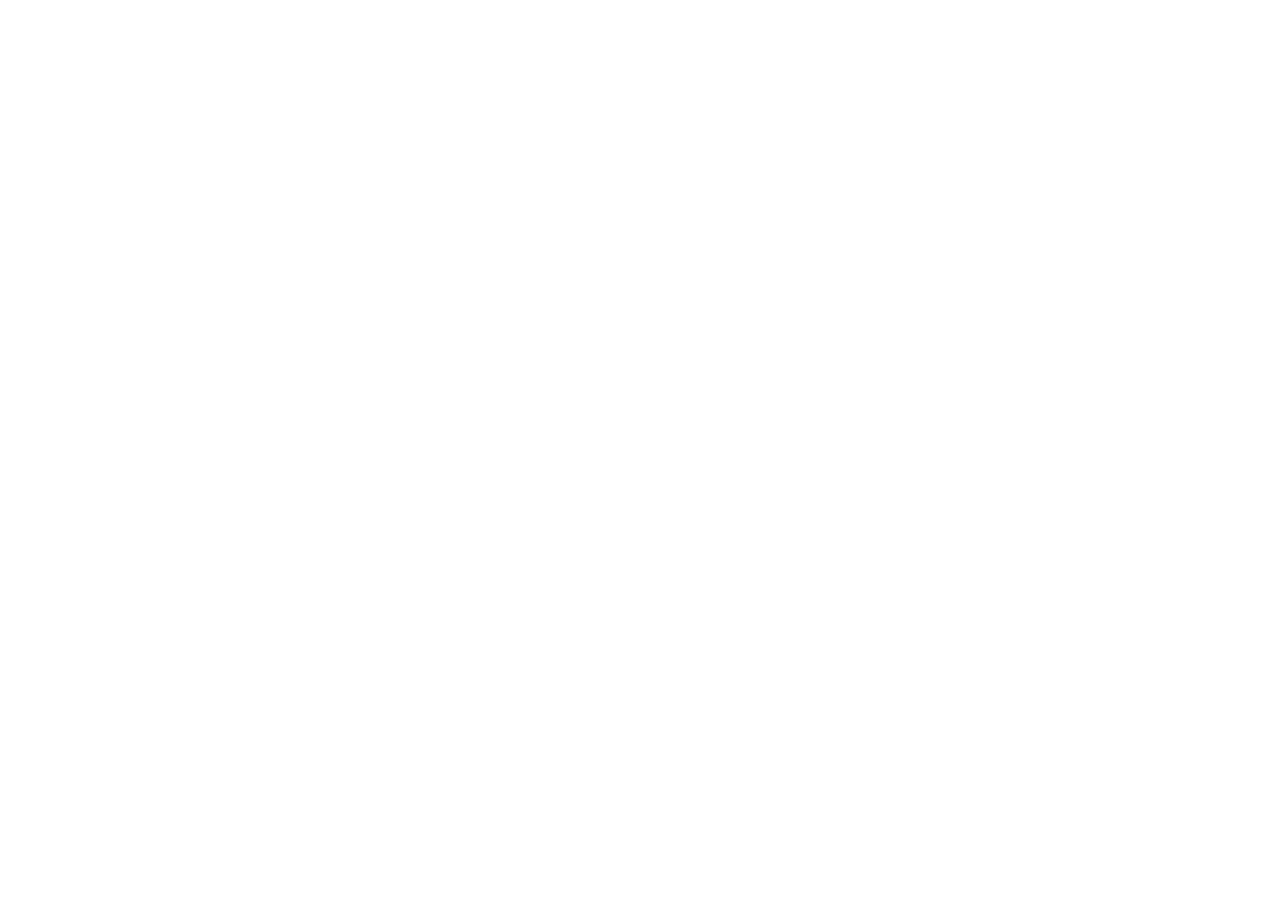
==== mappa/map-test/index.html @ 06b20471 "_" ====
<!DOCTYPE html>
<html>
  <head>
    <meta charset="utf-8">
    <meta name='viewport' content='initial-scale=1,maximum-scale=1,user-scalable=no'/>
    <style> body {margin:0; padding:0;} #map{position:fixed; top:0; bottom:0; width:100%; height:100%; overflow: hidden;}</style>
    <link rel="stylesheet" type="text/css" href="style.css">

    <script src="../p5.min.js"></script>
    <script src="../addons/p5.dom.min.js"></script>
    <script src="../addons/p5.sound.min.js"></script>
    <script src="../addons/p5.geolocation.js"></script>
    <script src="../mappa.js"></script>
    <script src="sketch.js"></script>
    <script src='https://api.tiles.mapbox.com/mapbox-gl-js/v0.49.0/mapbox-gl.js'></script>
  </head>
  <body>
    <div id='map'></div>
  </body>
</html>
---- mappa/map-test/style.css ----
p {
  background-color: #fff;
}
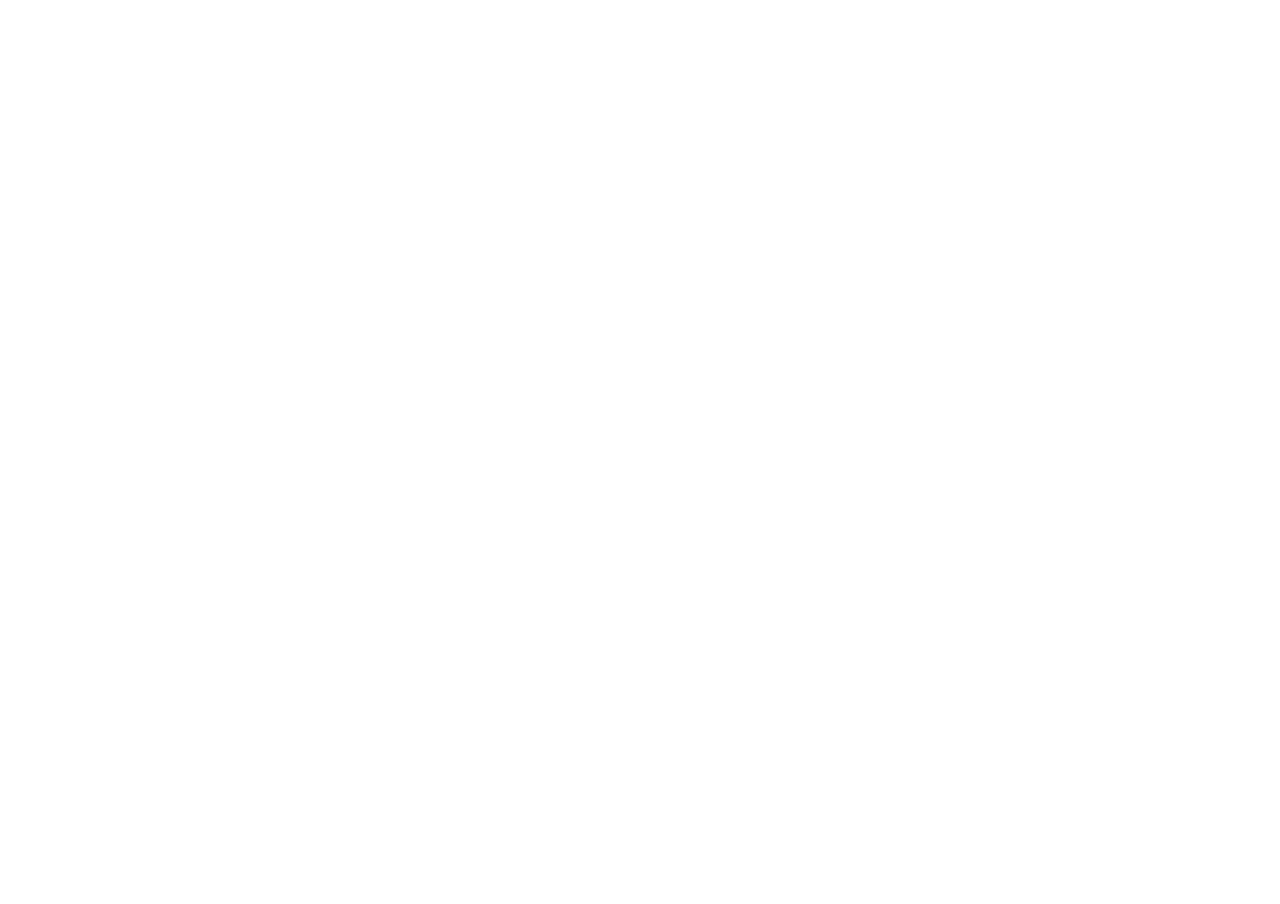
==== commit 1a05fcd0: "best try" ====
--- a/mappa/map-test/index.html
+++ b/mappa/map-test/index.html
@@ -3,7 +3,7 @@
   <head>
     <meta charset="utf-8">
     <meta name='viewport' content='initial-scale=1,maximum-scale=1,user-scalable=no'/>
-    <style> body {margin:0; padding:0;} #map{position:fixed; top:0; bottom:0; width:100%; height:100%; overflow: hidden;}</style>
+    <style> body {margin:0; padding:0;} #map{position:absolute; top:0; bottom:0; width:100%;}</style>
     <link rel="stylesheet" type="text/css" href="style.css">
 
     <script src="../p5.min.js"></script>
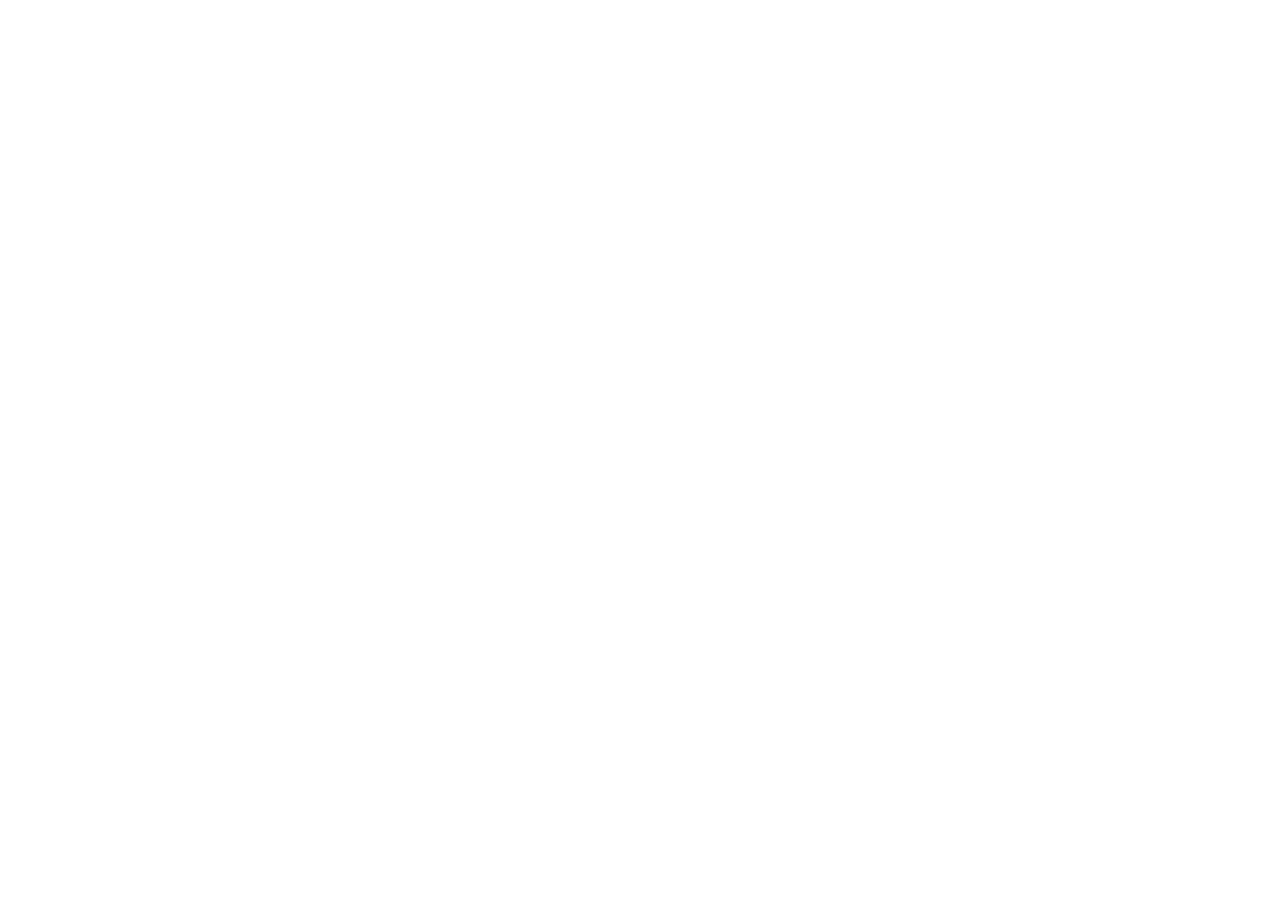
==== commit 02b2be16: ":-(" ====
--- a/mappa/map-test/index.html
+++ b/mappa/map-test/index.html
@@ -3,7 +3,7 @@
   <head>
     <meta charset="utf-8">
     <meta name='viewport' content='initial-scale=1,maximum-scale=1,user-scalable=no'/>
-    <style> body {margin:0; padding:0;} #map{position:absolute; top:0; bottom:0; width:100%;}</style>
+    <style> body {margin:0; padding:0; overflow:hidden;} #map{position:absolute; top:0; bottom:0; width:100%; overflow:hidden;}</style>
     <link rel="stylesheet" type="text/css" href="style.css">
 
     <script src="../p5.min.js"></script>
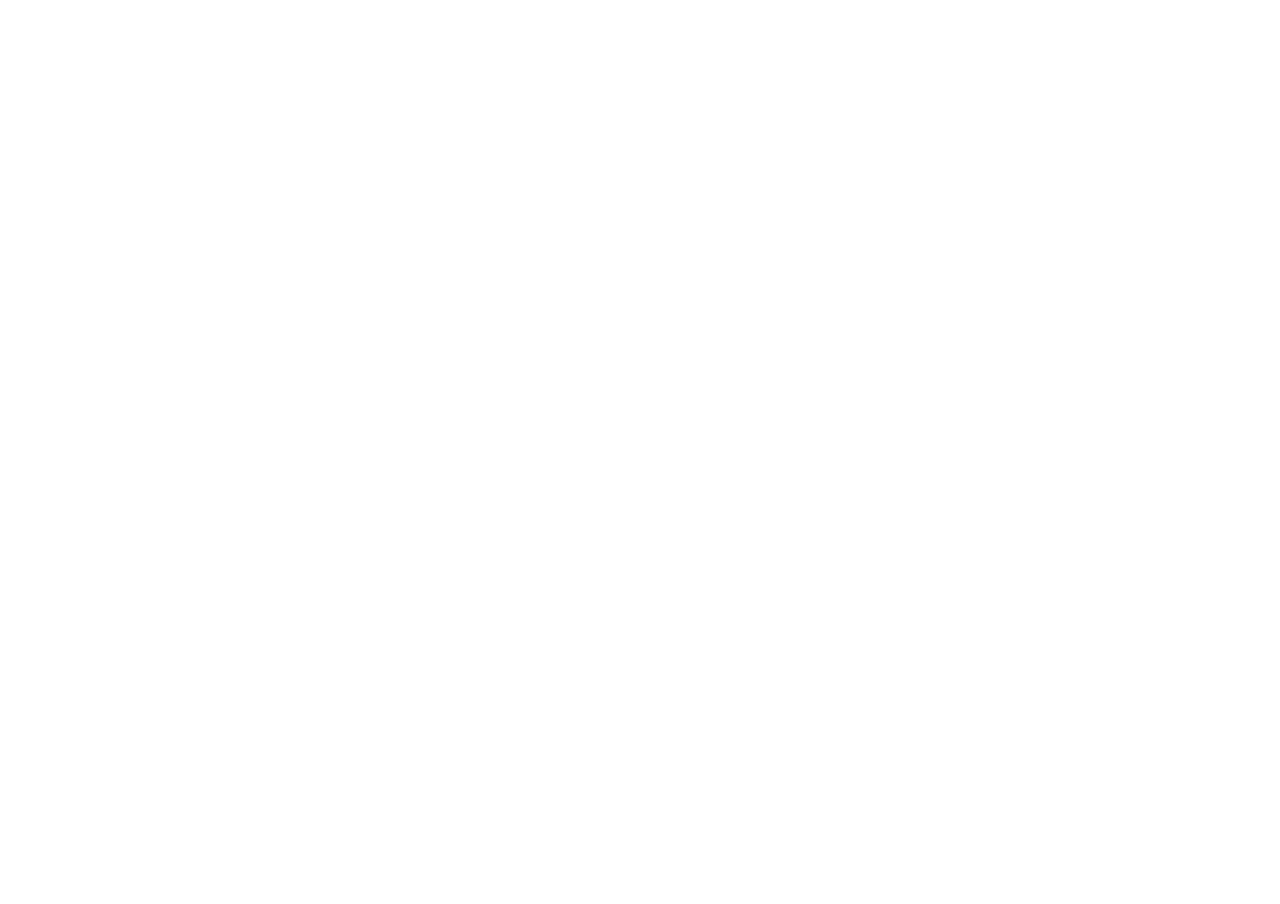
==== commit 52fcc03a: "trying to style canvas" ====
--- a/mappa/map-test/index.html
+++ b/mappa/map-test/index.html
@@ -3,7 +3,7 @@
   <head>
     <meta charset="utf-8">
     <meta name='viewport' content='initial-scale=1,maximum-scale=1,user-scalable=no'/>
-    <style> body {margin:0; padding:0; overflow:hidden;} #map{position:absolute; top:0; bottom:0; width:100%; overflow:hidden;}</style>
+    <style> body {margin:0; padding:0;}</style>
     <link rel="stylesheet" type="text/css" href="style.css">
 
     <script src="../p5.min.js"></script>
@@ -13,8 +13,8 @@
     <script src="../mappa.js"></script>
     <script src="sketch.js"></script>
     <script src='https://api.tiles.mapbox.com/mapbox-gl-js/v0.49.0/mapbox-gl.js'></script>
+    <link href='https://api.tiles.mapbox.com/mapbox-gl-js/v0.49.0/mapbox-gl.css' rel='stylesheet' />
   </head>
   <body>
-    <div id='map'></div>
   </body>
 </html>
--- a/mappa/map-test/style.css
+++ b/mappa/map-test/style.css
@@ -1,3 +1,9 @@
 p {
   background-color: #fff;
 }
+
+canvas {
+  top:0;
+  bottom:0;
+  width:100%;
+}
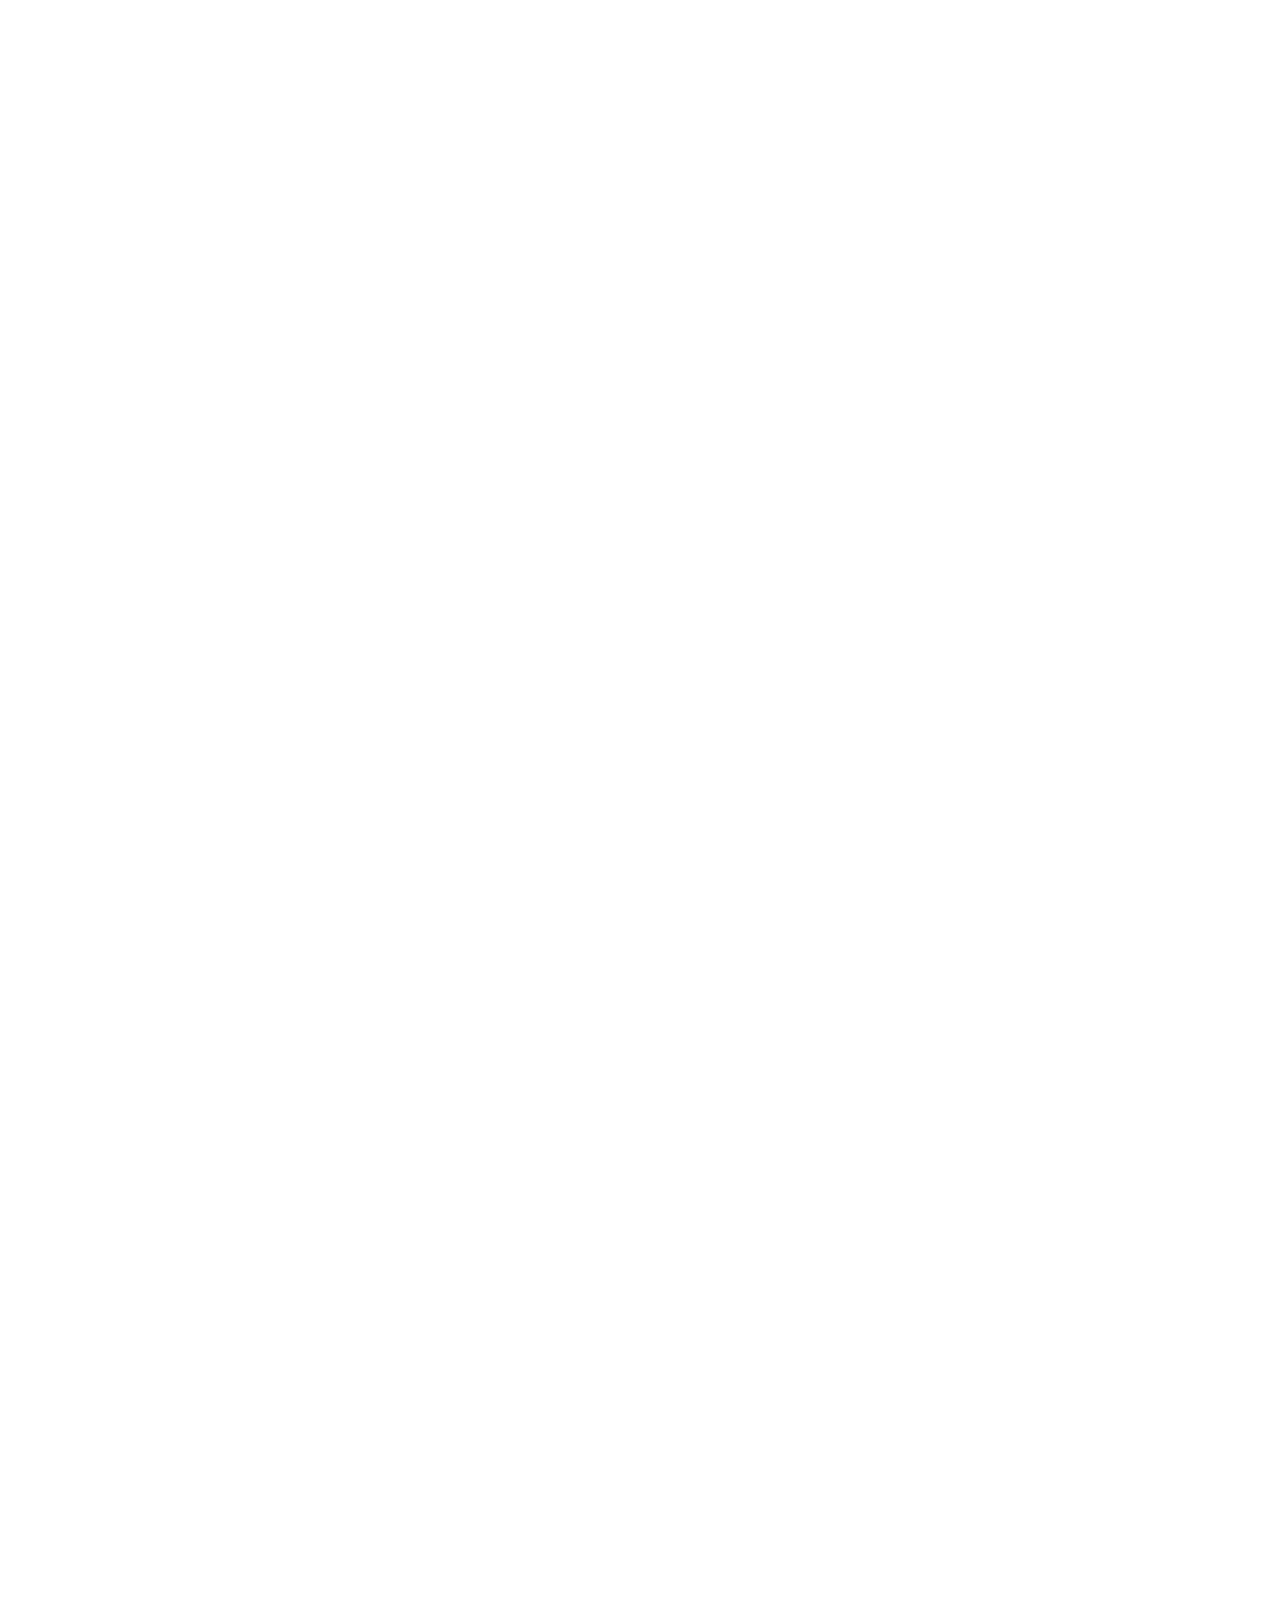
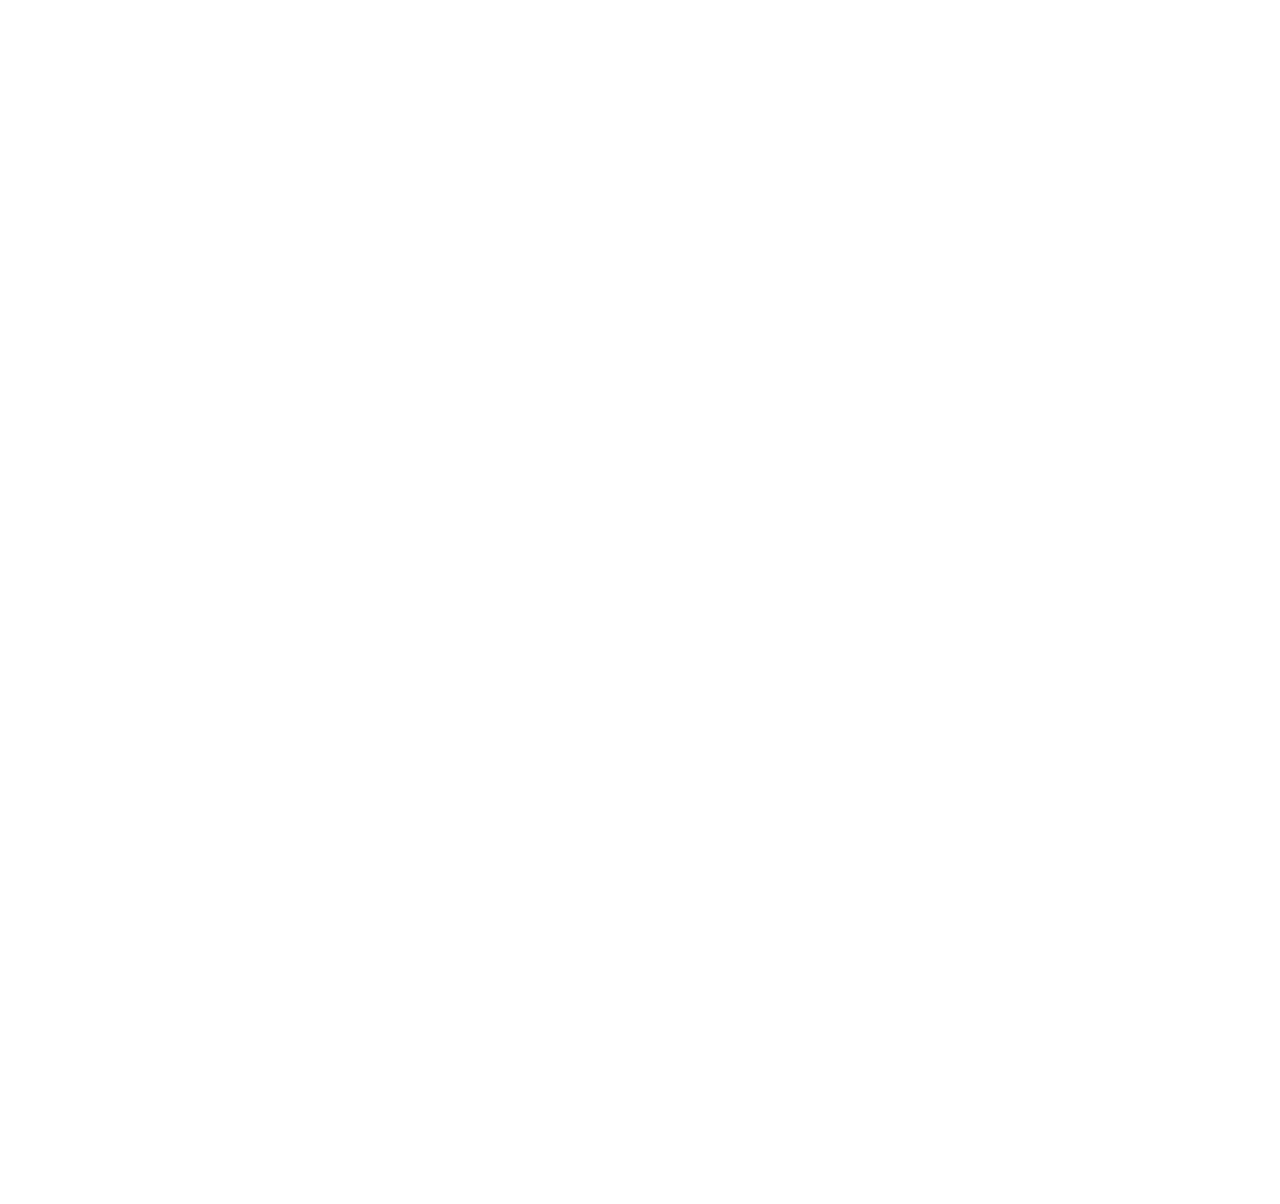
==== commit 35bd640f: "Trying with footer" ====
--- a/mappa/map-test/index.html
+++ b/mappa/map-test/index.html
@@ -3,7 +3,7 @@
   <head>
     <meta charset="utf-8">
     <meta name='viewport' content='initial-scale=1,maximum-scale=1,user-scalable=no'/>
-    <style> body {margin:0; padding:0;}</style>
+    <style> body {margin:0; padding:0;} #map{top:0; bottom:0; width:100%;}</style>
     <link rel="stylesheet" type="text/css" href="style.css">
 
     <script src="../p5.min.js"></script>
@@ -16,5 +16,9 @@
     <link href='https://api.tiles.mapbox.com/mapbox-gl-js/v0.49.0/mapbox-gl.css' rel='stylesheet' />
   </head>
   <body>
+
+    <div id='map'></div>
+    <div id='modal'></div>
+
   </body>
 </html>
--- a/mappa/map-test/style.css
+++ b/mappa/map-test/style.css
@@ -7,3 +7,11 @@
   bottom:0;
   width:100%;
 }
+#modal{
+
+  width: 80%;
+  margin:auto;
+  top: 10px;
+  height: 2000px;
+  background-color: #fff;
+}
